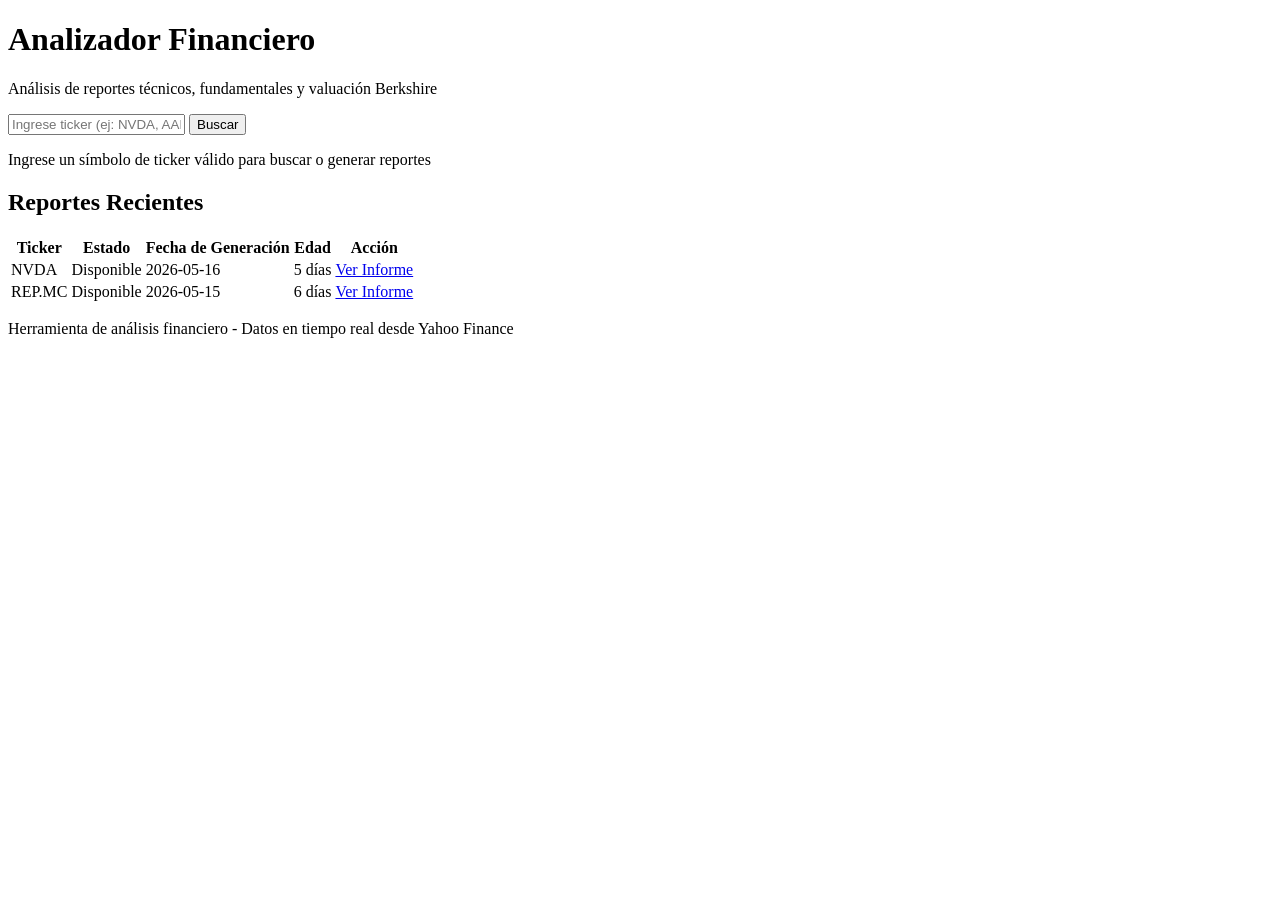
==== web/index.html @ da275b26 "Improve pre-commit hook for better test detection on Windows - Fix PowerShell redirection syntax (2>" ====
<!DOCTYPE html>
<html lang="es">
<head>
    <meta charset="UTF-8">
    <meta name="viewport" content="width=device-width, initial-scale=1.0">
    <title>Analizador de Reportes Financieros</title>
    <link rel="stylesheet" href="/css/styles.css">
</head>
<body>
    <div class="container">
        <header class="header">
            <div class="header-content">
                <h1>Analizador Financiero</h1>
                <p class="subtitle">Análisis de reportes técnicos, fundamentales y valuación Berkshire</p>
            </div>
        </header>

        <main class="main">
            <!-- Search Section -->
            <section class="search-section">
                <div class="search-box">
                    <input 
                        type="text" 
                        id="tickerInput" 
                        class="ticker-input" 
                        placeholder="Ingrese ticker (ej: NVDA, AAPL, REP.MC)"
                        autocomplete="off"
                    >
                    <button id="searchBtn" class="search-btn">Buscar</button>
                </div>
                <p class="search-hint">Ingrese un símbolo de ticker válido para buscar o generar reportes</p>
            </section>

            <!-- Recent Reports Table -->
            <section class="reports-section">
                <h2>Reportes Recientes</h2>
                <table class="reports-table">
                    <thead>
                        <tr>
                            <th>Ticker</th>
                            <th>Estado</th>
                            <th>Fecha de Generación</th>
                            <th>Edad</th>
                            <th>Acción</th>
                        </tr>
                    </thead>
                    <tbody id="reportsTable">
                        <tr class="example-row">
                            <td>NVDA</td>
                            <td><span class="badge badge-success">Disponible</span></td>
                            <td>2026-05-16</td>
                            <td>5 días</td>
                            <td><a href="/report.html?ticker=NVDA" class="action-link">Ver Informe</a></td>
                        </tr>
                        <tr class="example-row">
                            <td>REP.MC</td>
                            <td><span class="badge badge-success">Disponible</span></td>
                            <td>2026-05-15</td>
                            <td>6 días</td>
                            <td><a href="/report.html?ticker=REP.MC" class="action-link">Ver Informe</a></td>
                        </tr>
                    </tbody>
                </table>
            </section>

            <!-- Loading Indicator -->
            <div id="loadingIndicator" class="loading-indicator" style="display: none;">
                <div class="spinner"></div>
                <p id="loadingMessage">Buscando informe...</p>
            </div>

            <!-- Error Message -->
            <div id="errorMessage" class="error-message" style="display: none;">
                <p id="errorText"></p>
                <button onclick="document.getElementById('errorMessage').style.display='none'" class="close-btn">Cerrar</button>
            </div>
        </main>

        <footer class="footer">
            <p>Herramienta de análisis financiero - Datos en tiempo real desde Yahoo Finance</p>
        </footer>
    </div>

    <script src="/js/search.js"></script>
</body>
</html>
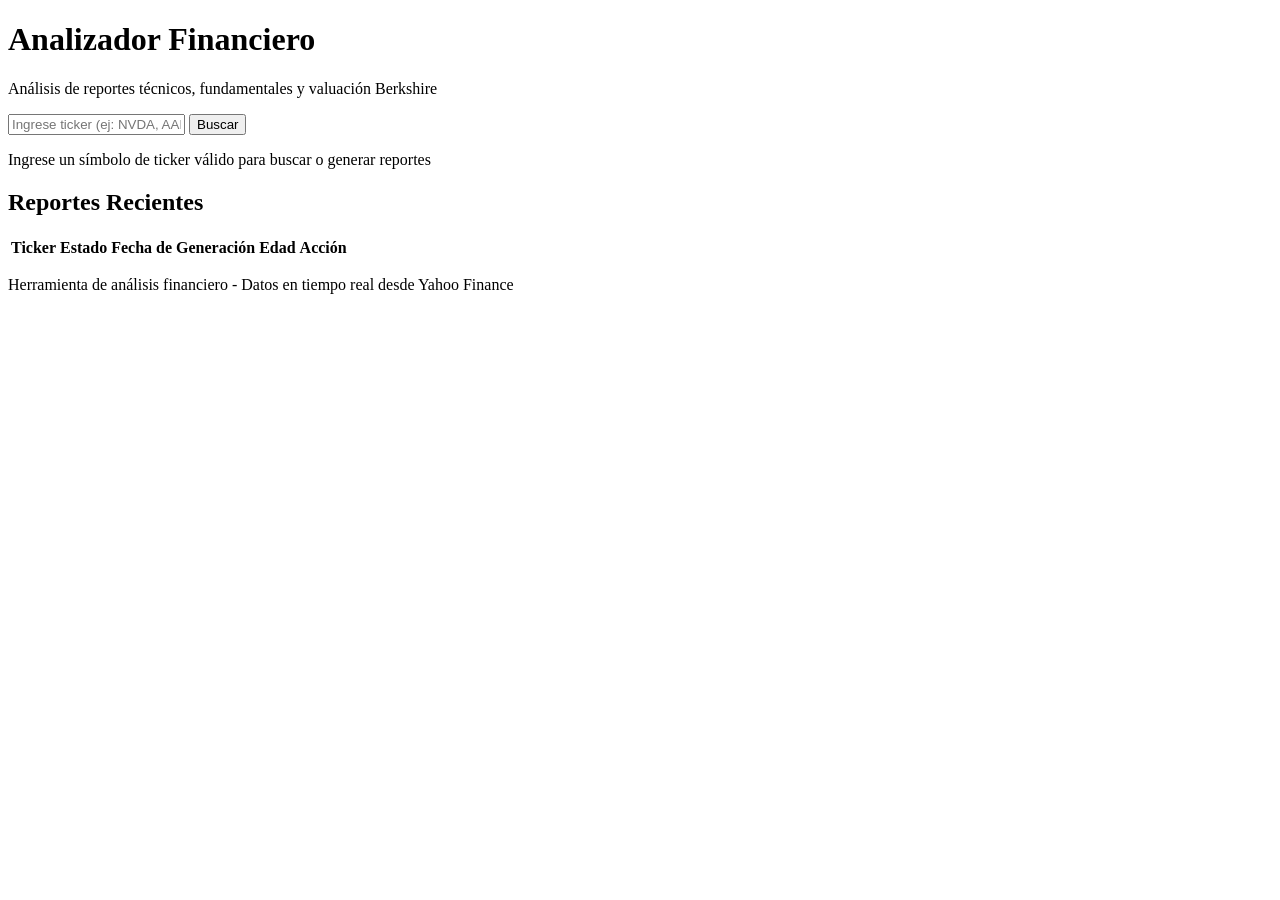
==== commit cb0b93ec: "feat: Enhance Tavily API integration and report generation workflow - Updated SKILL.md to clarify co" ====
--- a/web/index.html
+++ b/web/index.html
@@ -45,20 +45,7 @@
                         </tr>
                     </thead>
                     <tbody id="reportsTable">
-                        <tr class="example-row">
-                            <td>NVDA</td>
-                            <td><span class="badge badge-success">Disponible</span></td>
-                            <td>2026-05-16</td>
-                            <td>5 días</td>
-                            <td><a href="/report.html?ticker=NVDA" class="action-link">Ver Informe</a></td>
-                        </tr>
-                        <tr class="example-row">
-                            <td>REP.MC</td>
-                            <td><span class="badge badge-success">Disponible</span></td>
-                            <td>2026-05-15</td>
-                            <td>6 días</td>
-                            <td><a href="/report.html?ticker=REP.MC" class="action-link">Ver Informe</a></td>
-                        </tr>
+                        <!-- Rows populated dynamically from /api/reports -->
                     </tbody>
                 </table>
             </section>
